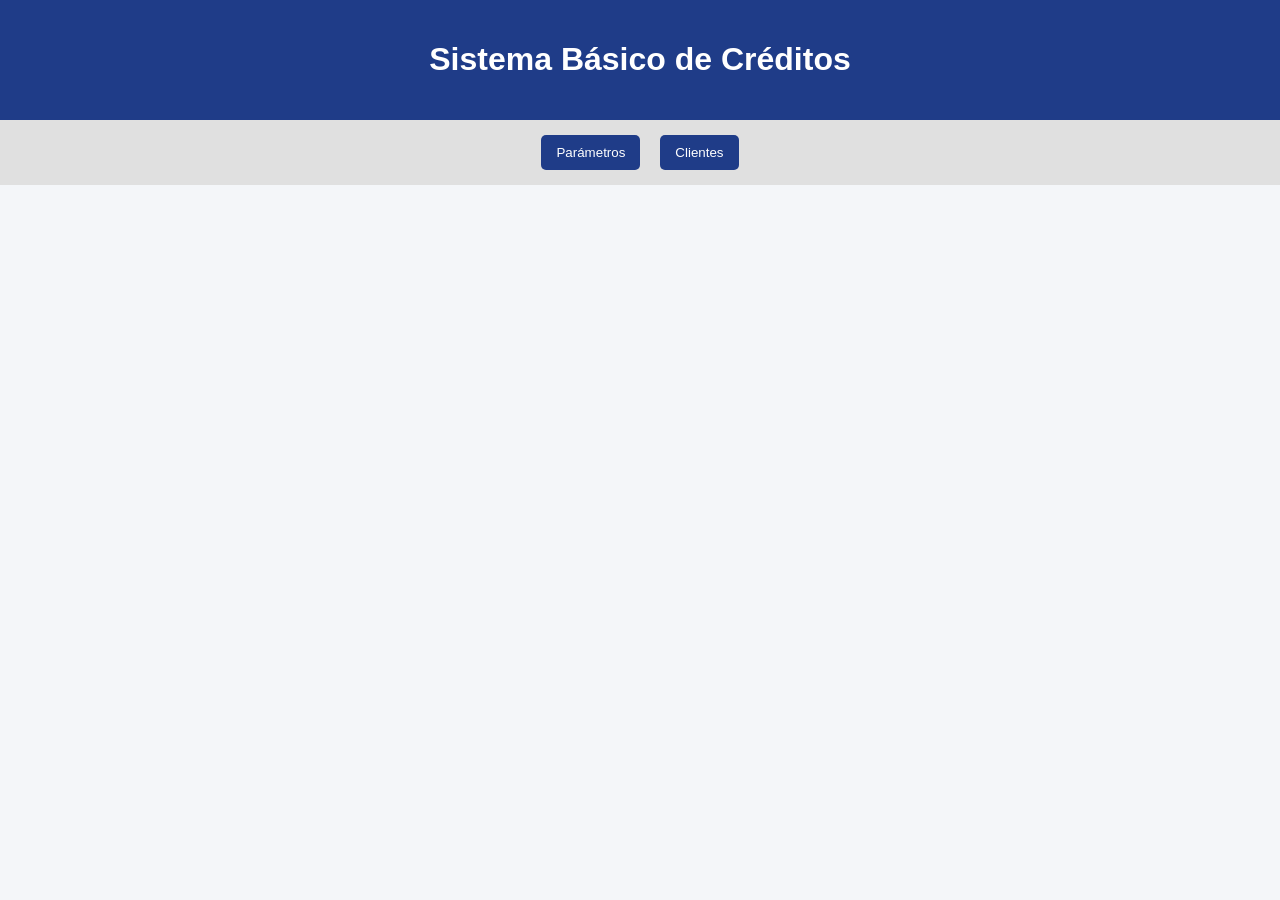
==== index.html @ e0c65115 "refactory: simulador_completo.html a index.html" ====
<!DOCTYPE html>
<html lang="es">

<head>
  <meta charset="UTF-8">
  <title>Sistema de Créditos</title>
</head>

<body>

  <header>
    <h1>Sistema Básico de Créditos</h1>
    <link rel="stylesheet" href="simulador_completo.css">
  </header>

  <nav>
    <button onclick="mostrarSeccion('parametros')">Parámetros</button>
    <button onclick="mostrarSeccion('clientes')">Clientes</button>
  </nav>

  <section id="parametros">
    <h2>Configurar Parámetros</h2>

    <label>Tasa de interés:</label>
    <input type="number" id="tasaInteres" min="10" max="20" value="15">
    <span>%</span>

    <br>
    <button onclick="guardarTasa()">Guardar tasa</button>

    <p id="mensajeTasa"></p>
  </section>

  <section id="clientes">
    <h2>Registro de Clientes</h2>

    <input type="text" id="cedula" placeholder="Cédula">
    <input type="text" id="nombre" placeholder="Nombre">
    <input type="text" id="apellido" placeholder="Apellido">
    <input type="number" id="ingresos" placeholder="Ingresos Mensuales">
    <input type="number" id="egresos" placeholder="Egresos Mensuales">

    <br>

    <button onclick="guardarCliente()">Guardar cliente</button>
    <button onclick="seleccionarCliente(document.getElementById('cedula').value)">Buscar cliente</button>
    <button onclick="limpiar()">Limpiar</button>

    <table>
      <thead>
        <tr>
          <th>Cédula</th>
          <th>Nombre</th>
          <th>Apellido</th>
          <th>Ingresos</th>
          <th>Egresos</th>
          <th>Acciones</th>
        </tr>
      </thead>
      <tbody id="tablaClientes"></tbody>
    </table>
  </section>

  <script src="simulador_completo.js"></script>
  <script src="utilitarios.js"></script>
</body>

</html>
---- simulador_completo.css ----
body {
  font-family: Arial, sans-serif;
  background: #f4f6f9;
  margin: 0;
  padding: 0;
}

header {
  background: #1f3c88;
  color: white;
  padding: 20px;
  text-align: center;
}

nav {
  display: flex;
  justify-content: center;
  background: #e0e0e0;
  padding: 10px;
  gap: 10px;
  flex-wrap: wrap;
}

nav button {
  padding: 10px 15px;
  border: none;
  background: #1f3c88;
  color: white;
  cursor: pointer;
  border-radius: 5px;
}

nav button:hover {
  background: #14275c;
}

section {
  display: none;
  padding: 20px;
  max-width: 1000px;
  margin: auto;
  background: white;
  margin-top: 20px;
  border-radius: 8px;
}

section.activa {
  display: block;
}

input,
select {
  padding: 8px;
  margin: 5px;
  width: 220px;
}

button {
  padding: 8px 12px;
  margin: 5px;
  cursor: pointer;
}

table {
  width: 100%;
  border-collapse: collapse;
  margin-top: 15px;
}

th,
td {
  border: 1px solid #ccc;
  padding: 8px;
  text-align: center;
}

th {
  background: #1f3c88;
  color: white;
}

.aprobado {
  background: #d4edda;
  color: #155724;
  padding: 15px;
  border-radius: 5px;
  font-weight: bold;
  margin-top: 15px;
}

.rechazado {
  background: #f8d7da;
  color: #721c24;
  padding: 15px;
  border-radius: 5px;
  font-weight: bold;
  margin-top: 15px;
}

.card {
  background: #f1f1f1;
  padding: 15px;
  border-radius: 5px;
  margin-top: 10px;
}
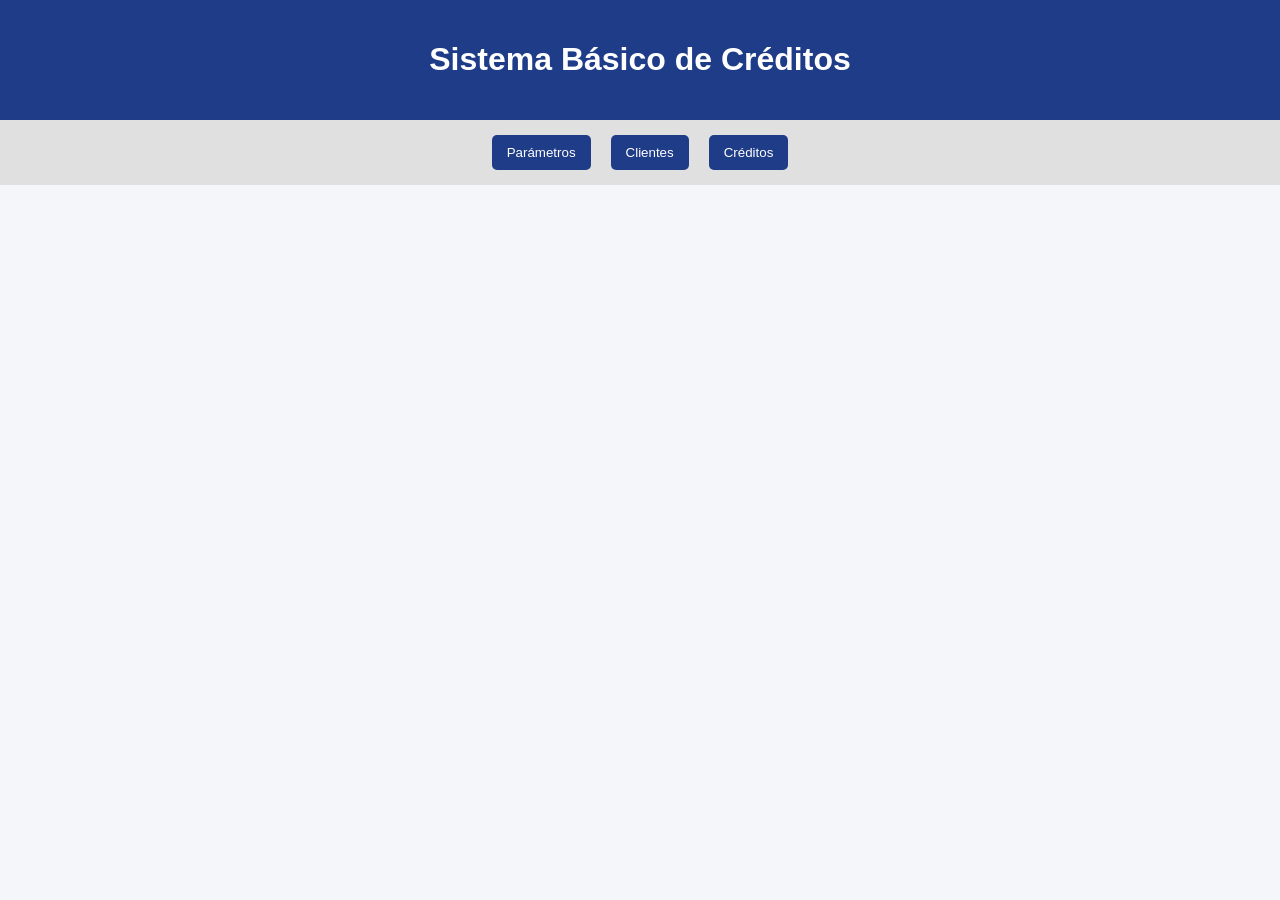
==== commit a3896475: "feat: nueva seccion de creditos en la pagina web" ====
--- a/index.html
+++ b/index.html
@@ -16,6 +16,7 @@
   <nav>
     <button onclick="mostrarSeccion('parametros')">Parámetros</button>
     <button onclick="mostrarSeccion('clientes')">Clientes</button>
+    <button onclick="mostrarSeccion('creditos')">Créditos</button>
   </nav>
 
   <section id="parametros">
@@ -61,6 +62,28 @@
     </table>
   </section>
 
+  <section id="creditos">
+    <h2>Solicitar Crédito</h2>
+
+    <input type="text" id="buscarCedulaCredito">
+    <button onclick="buscarClienteCredito()">Buscar cliente</button>
+
+    <div id="datosClienteCredito" class="card"></div>
+
+    <input type="number" id="montoCredito">
+    <input type="number" id="plazoCredito">
+
+    <br>
+
+    <button onclick="calcularCredito()">Calcular crédito</button>
+
+    <div id="resultadoCredito"></div>
+
+    <button id="btnSolicitarCredito" onclick="solicitarCredito()" disabled>
+      Solicitar crédito
+    </button>
+  </section>
+
   <script src="simulador_completo.js"></script>
   <script src="utilitarios.js"></script>
 </body>
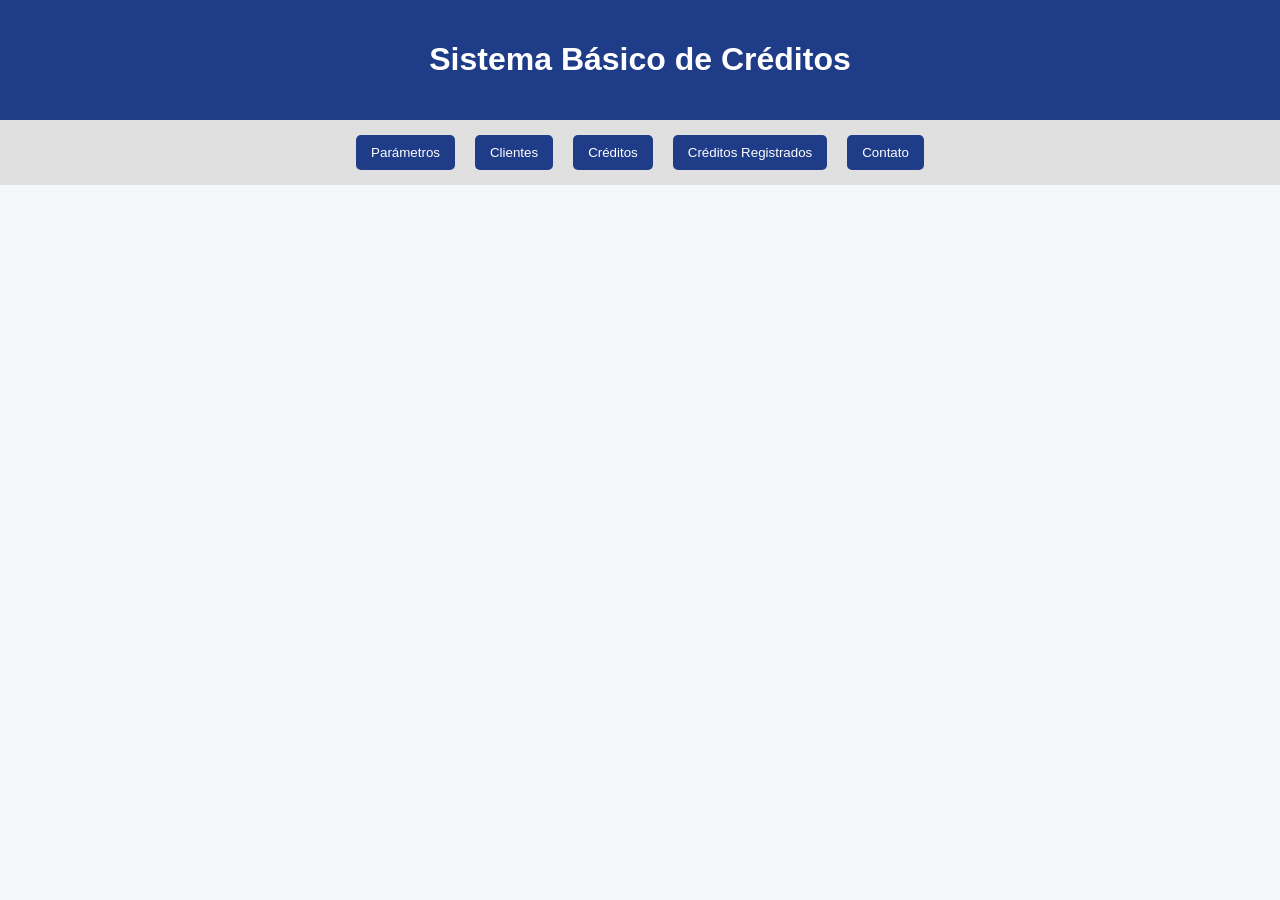
==== commit 91cf0ef8: "feat: seccion de registro añadido y los datos del usuario se guardan en credito" ====
--- a/index.html
+++ b/index.html
@@ -17,6 +17,8 @@
     <button onclick="mostrarSeccion('parametros')">Parámetros</button>
     <button onclick="mostrarSeccion('clientes')">Clientes</button>
     <button onclick="mostrarSeccion('creditos')">Créditos</button>
+    <button onclick="mostrarSeccion('registro')">Créditos Registrados</button>
+    <button onclick="mostrarSeccion('contacto')">Contato</button>
   </nav>
 
   <section id="parametros">
@@ -40,6 +42,7 @@
     <input type="text" id="apellido" placeholder="Apellido">
     <input type="number" id="ingresos" placeholder="Ingresos Mensuales">
     <input type="number" id="egresos" placeholder="Egresos Mensuales">
+    <input type="email" id="correo" placeholder="Correo Electronico">
 
     <br>
 
@@ -55,6 +58,7 @@
           <th>Apellido</th>
           <th>Ingresos</th>
           <th>Egresos</th>
+          <th>Correo</th>
           <th>Acciones</th>
         </tr>
       </thead>
@@ -65,13 +69,13 @@
   <section id="creditos">
     <h2>Solicitar Crédito</h2>
 
-    <input type="text" id="buscarCedulaCredito">
+    <input type="number" id="buscarCedulaCredito" placeholder="Cédula del cliente">
     <button onclick="buscarClienteCredito()">Buscar cliente</button>
 
     <div id="datosClienteCredito" class="card"></div>
 
-    <input type="number" id="montoCredito">
-    <input type="number" id="plazoCredito">
+    <input type="number" id="montoCredito" placeholder="Monto a solicitar ($)">
+    <input type="number" id="plazoCredito" placeholder="Plazo en años">
 
     <br>
 
@@ -79,9 +83,68 @@
 
     <div id="resultadoCredito"></div>
 
-    <button id="btnSolicitarCredito" onclick="solicitarCredito()" disabled>
-      Solicitar crédito
+    <button id="btnAsignarCredito" onclick="asignarCredito()" disabled>
+      Asignar crédito
     </button>
+  </section>
+  <section id="registro">
+
+    <h2>Créditos Registrados</h2>
+
+    <input type="text" id="buscarCedulaListado">
+    <button onclick="buscarCreditosCliente()">Buscar</button>
+    <button onclick="pintarCreditos(creditos)">Ver todos</button>
+
+    <table>
+      <thead>
+        <tr>
+          <th>Cédula</th>
+          <th>Nombre</th>
+          <th>Apellido</th>
+          <th>Monto</th>
+          <th>Tasa</th>
+          <th>Plazo</th>
+          <th>Cuota</th>
+          <th>Acción</th>
+        </tr>
+      </thead>
+      <tbody id="tablaCreditos">
+        <tr>
+          <td>1712345678</td>
+          <td>Juan</td>
+          <td>Pérez</td>
+          <td>3000</td>
+          <td>15%</td>
+          <td>12 meses</td>
+          <td>287.50</td>
+          <td><button>Eliminar</button></td>
+        </tr>
+        <tr>
+          <td>1723456789</td>
+          <td>María</td>
+          <td>Gómez</td>
+          <td>5000</td>
+          <td>14%</td>
+          <td>24 meses</td>
+          <td>237.50</td>
+          <td><button>Eliminar</button></td>
+        </tr>
+        <tr>
+          <td>1734567890</td>
+          <td>Carlos</td>
+          <td>Ramírez</td>
+          <td>1500</td>
+          <td>16%</td>
+          <td>6 meses</td>
+          <td>290.00</td>
+          <td><button>Eliminar</button></td>
+        </tr>
+      </tbody>
+    </table>
+  </section>
+
+  <section id="contacto">
+    <p class="author">Desarrollado por Dilan Solorzano</p>
   </section>
 
   <script src="simulador_completo.js"></script>
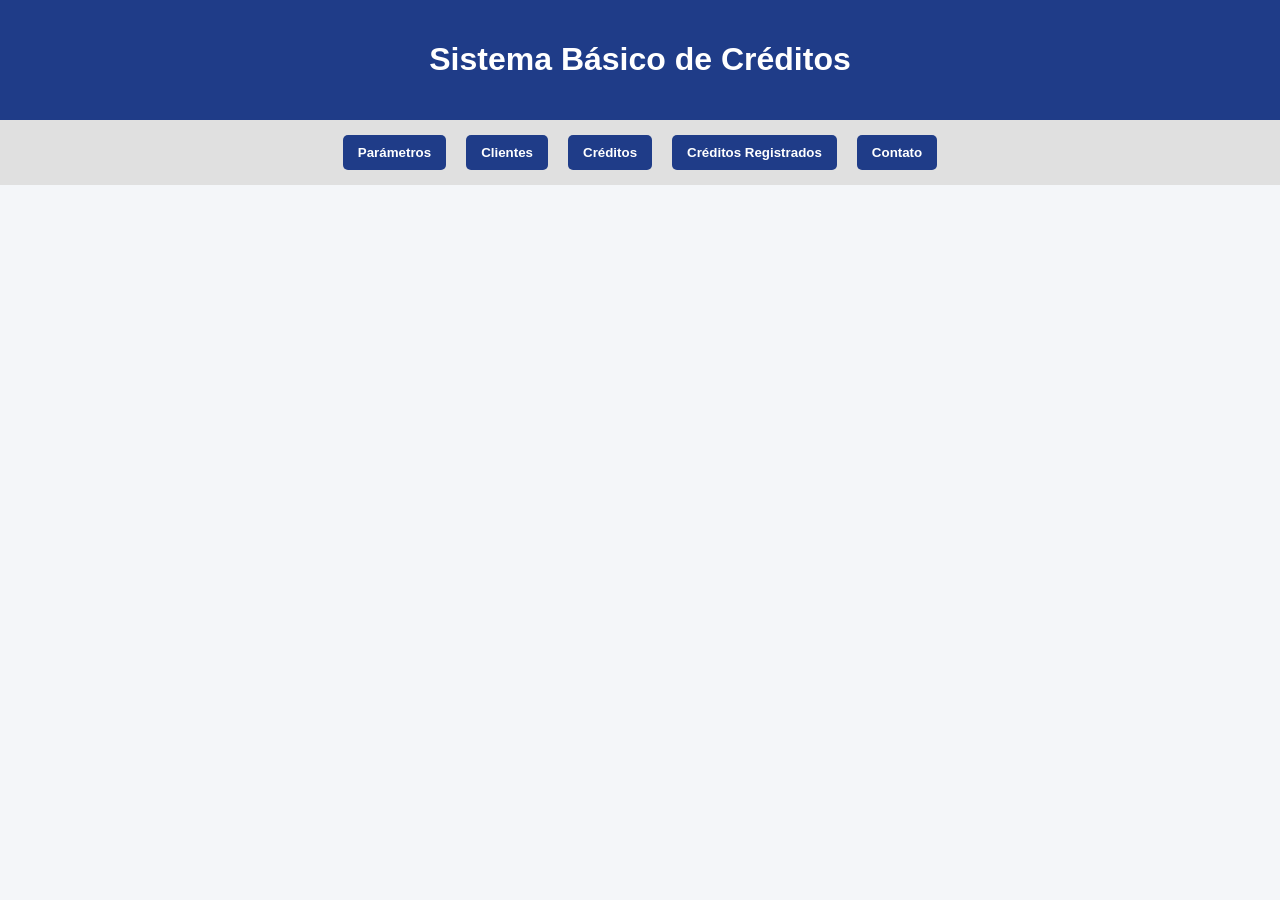
==== commit 1abbaede: "feat: funcion para mostrar solo clientes vip en la seccion de creditos registrados" ====
--- a/index.html
+++ b/index.html
@@ -31,7 +31,16 @@
     <br>
     <button onclick="guardarTasa()">Guardar tasa</button>
 
+    <br><br>
+
+    <label>Monto Máximo de Crédito:</label>
+    <input type="number" id="montoMaximo" value="20000">
+    
+    <br>
+    <button onclick="guardarMontoMaximo()">Guardar Monto Máximo</button>
+
     <p id="mensajeTasa"></p>
+    <p id="mensajeMonto"></p>
   </section>
 
   <section id="clientes">
@@ -42,6 +51,7 @@
     <input type="text" id="apellido" placeholder="Apellido">
     <input type="number" id="ingresos" placeholder="Ingresos Mensuales">
     <input type="number" id="egresos" placeholder="Egresos Mensuales">
+    <input type="number" id="telefono" placeholder="Teléfono">
     <input type="email" id="correo" placeholder="Correo Electronico">
 
     <br>
@@ -58,6 +68,7 @@
           <th>Apellido</th>
           <th>Ingresos</th>
           <th>Egresos</th>
+          <th>Teléfono</th>
           <th>Correo</th>
           <th>Acciones</th>
         </tr>
@@ -94,6 +105,7 @@
     <input type="text" id="buscarCedulaListado">
     <button onclick="buscarCreditosCliente()">Buscar</button>
     <button onclick="pintarCreditos(creditos)">Ver todos</button>
+    <button id="btnVIP" onclick="filtrarVIP()">Créditos VIP</button>
 
     <table>
       <thead>
@@ -108,38 +120,7 @@
           <th>Acción</th>
         </tr>
       </thead>
-      <tbody id="tablaCreditos">
-        <tr>
-          <td>1712345678</td>
-          <td>Juan</td>
-          <td>Pérez</td>
-          <td>3000</td>
-          <td>15%</td>
-          <td>12 meses</td>
-          <td>287.50</td>
-          <td><button>Eliminar</button></td>
-        </tr>
-        <tr>
-          <td>1723456789</td>
-          <td>María</td>
-          <td>Gómez</td>
-          <td>5000</td>
-          <td>14%</td>
-          <td>24 meses</td>
-          <td>237.50</td>
-          <td><button>Eliminar</button></td>
-        </tr>
-        <tr>
-          <td>1734567890</td>
-          <td>Carlos</td>
-          <td>Ramírez</td>
-          <td>1500</td>
-          <td>16%</td>
-          <td>6 meses</td>
-          <td>290.00</td>
-          <td><button>Eliminar</button></td>
-        </tr>
-      </tbody>
+      <tbody id="tablaCreditos"></tbody>
     </table>
   </section>
 
--- a/simulador_completo.css
+++ b/simulador_completo.css
@@ -1,5 +1,5 @@
 body {
-  font-family: Arial, sans-serif;
+  font-family: "Segoe UI", Arial, sans-serif;
   background: #f4f6f9;
   margin: 0;
   padding: 0;
@@ -28,6 +28,7 @@
   color: white;
   cursor: pointer;
   border-radius: 5px;
+  transition: background 0.3s;
 }
 
 nav button:hover {
@@ -42,6 +43,7 @@
   background: white;
   margin-top: 20px;
   border-radius: 8px;
+  box-shadow: 0 4px 6px rgba(0, 0, 0, 0.05);
 }
 
 section.activa {
@@ -50,15 +52,38 @@
 
 input,
 select {
-  padding: 8px;
-  margin: 5px;
+  padding: 10px;
+  margin: 8px 5px;
   width: 220px;
+  border: 1px solid #ccc;
+  border-radius: 4px;
+  box-sizing: border-box;
+}
+
+input:focus {
+  border-color: #1f3c88;
+  outline: none;
 }
 
 button {
-  padding: 8px 12px;
+  padding: 10px 15px;
   margin: 5px;
   cursor: pointer;
+  border: none;
+  background: #28a745;
+  color: white;
+  border-radius: 4px;
+  font-weight: bold;
+}
+
+button:hover {
+  background: #218838;
+}
+
+#btnVIP {
+  background-color: #ffc107;
+  color: black;
+  font-weight: bold;
 }
 
 table {
@@ -70,7 +95,7 @@
 th,
 td {
   border: 1px solid #ccc;
-  padding: 8px;
+  padding: 10px;
   text-align: center;
 }
 
@@ -79,12 +104,37 @@
   color: white;
 }
 
+.error-msg {
+  color: #dc3545;
+  font-size: 13px;
+  display: initial;
+  margin-top: -4px;
+  margin-bottom: 12px;
+  margin-left: 6px;
+  font-weight: 500;
+  animation: fadeIn 0.3s ease-in-out;
+}
+
+@keyframes fadeIn {
+  from {
+    opacity: 0;
+    transform: translateY(-5px);
+  }
+
+  to {
+    opacity: 1;
+    transform: translateY(0);
+  }
+}
+
 .aprobado {
   background: #d4edda;
   color: #155724;
   padding: 15px;
   border-radius: 5px;
-  font-weight: bold;
+  border-left: 5px solid #28a745;
+  font-size: 15px;
+  line-height: 1.6;
   margin-top: 15px;
 }
 
@@ -93,13 +143,50 @@
   color: #721c24;
   padding: 15px;
   border-radius: 5px;
-  font-weight: bold;
+  border-left: 5px solid #dc3545;
+  font-size: 15px;
+  line-height: 1.6;
   margin-top: 15px;
 }
 
 .card {
-  background: #f1f1f1;
+  background: #f8f9fa;
   padding: 15px;
-  border-radius: 5px;
-  margin-top: 10px;
+  border-radius: 6px;
+  border: 1px solid #e3e6f0;
+  margin: 15px 0;
+}
+
+.card h2 {
+  margin-top: 0;
+  color: #333;
+  font-size: 18px;
+}
+
+.search-box,
+.form-credito {
+  margin-bottom: 20px;
+  background: #fafafa;
+  padding: 15px;
+  border-radius: 6px;
+}
+
+.btn-calcular {
+  background: #1f3c88;
+}
+
+.btn-calcular:hover {
+  background: #14275c;
+}
+
+#btnSolicitarCredito {
+  width: 100%;
+  padding: 12px;
+  margin-top: 15px;
+  font-size: 16px;
+}
+
+#btnSolicitarCredito:disabled {
+  background: #cccccc;
+  cursor: not-allowed;
 }
